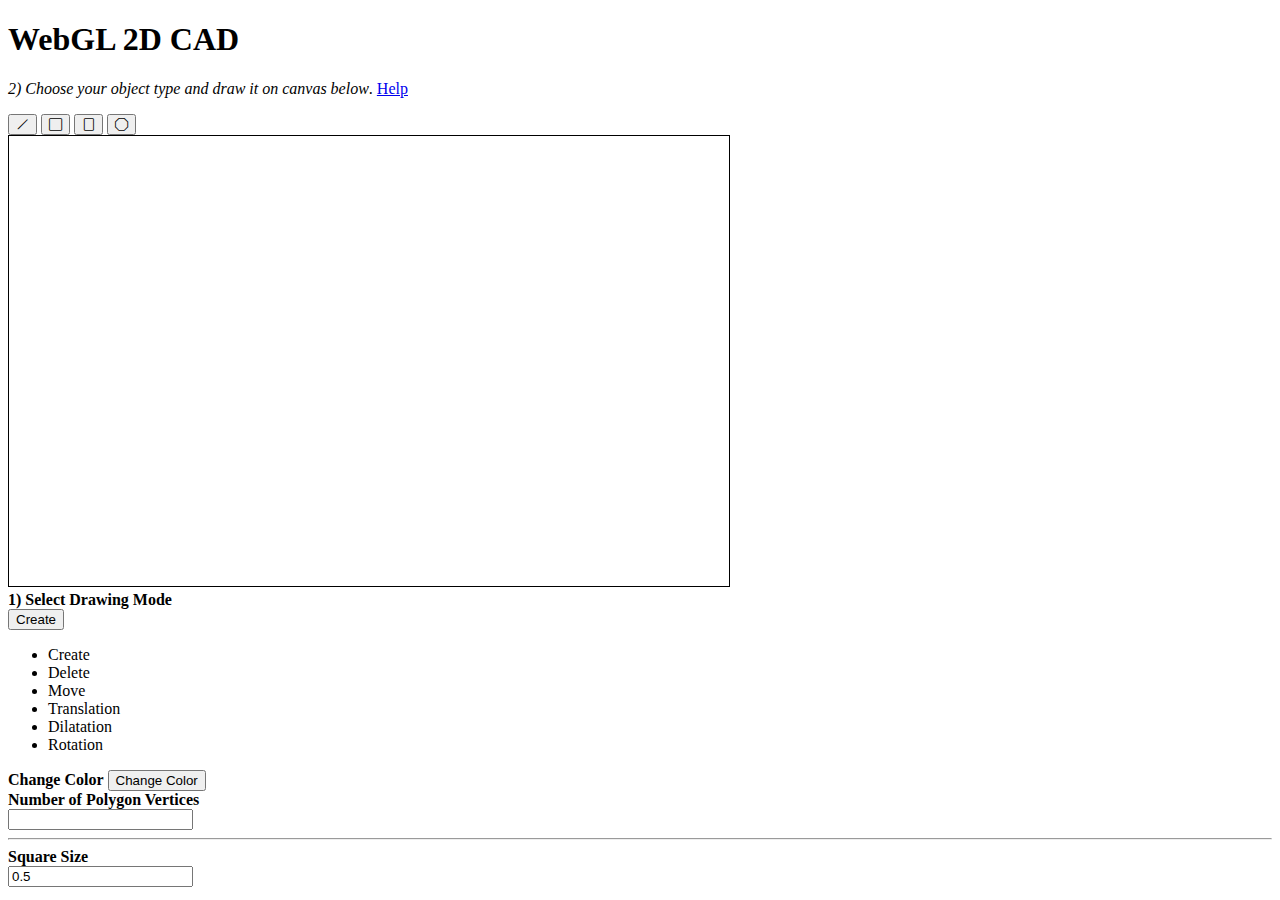
==== index.html @ 388ab257 "Changed default mode (text)" ====
<!DOCTYPE html>
<html>
  <head>
    <title>WebGL 2D CAD</title>
    <meta charset="utf-8" />
    <meta name="viewport" content="width=device-width, initial-scale=1" />
    <link
      href="https://cdn.jsdelivr.net/npm/bootstrap@5.0.2/dist/css/bootstrap.min.css"
      rel="stylesheet"
      integrity="sha384-EVSTQN3/azprG1Anm3QDgpJLIm9Nao0Yz1ztcQTwFspd3yD65VohhpuuCOmLASjC"
      crossorigin="anonymous"
    />
    <script
      src="https://cdn.jsdelivr.net/npm/bootstrap@5.0.2/dist/js/bootstrap.bundle.min.js"
      integrity="sha384-MrcW6ZMFYlzcLA8Nl+NtUVF0sA7MsXsP1UyJoMp4YLEuNSfAP+JcXn/tWtIaxVXM"
      crossorigin="anonymous"
    ></script>
    <link
      rel="stylesheet"
      href="https://cdn.jsdelivr.net/npm/bootstrap-icons@1.10.3/font/bootstrap-icons.css"
    />
    <link rel="stylesheet" href="style.css" />
  </head>
  <body>
    <div class="container m-2">
      <h1>WebGL 2D CAD</h1>
      <p>
        <i>2) Choose your object type and draw it on canvas below</i>.
        <a href="help.pdf"> Help </a>
      </p>
      <div class="d-flex flex-row gap-5">
        <div class="d-grid gap-3">
          <!-- Select drawing tools -->
          <div>
            <button
              type="button"
              class="btn btn-outline-secondary"
              onclick="setLine()"
            >
              <i class="bi bi-slash-lg"></i>
            </button>
            <button
              type="button"
              class="btn btn-outline-secondary"
              data-bs-toggle="collapse"
              href="#multiCollapseSquare"
              role="button"
              aria-expanded="false"
              aria-controls="multiCollapseSquare"
              onclick="setSquare()"
            >
              <i class="bi bi-square"></i>
            </button>
            <button
              type="button"
              class="btn btn-outline-secondary"
              onclick="setRectangle()"
            >
              <i class="bi bi-file"></i>
            </button>
            <button
              type="button"
              class="btn btn-outline-secondary"
              onclick="setPolygon()"
            >
              <i class="bi bi-octagon"></i>
            </button>
          </div>

          <!-- Drawing canvas -->
          <canvas id="canvas" width="720" height="450">
            Your browser does not support HTML5
          </canvas>
        </div>
        <div class="d-flex flex-column gap-2">
          <!-- Select Drawing Modes -->

          <div class="d-flex flex-column">
            <b>1) Select Drawing Mode</b>
            <div class="dropdown">
              <button
                class="btn btn-secondary dropdown-toggle"
                type="button"
                id="drawingMode"
                data-bs-toggle="dropdown"
                aria-expanded="false"
              >
                Create
              </button>
              <ul class="dropdown-menu" aria-labelledby="drawingMode">
                <li>
                  <a
                    class="dropdown-item"
                    onclick="setMode('create');updateSelector(this)"
                    >Create</a
                  >
                </li>
                <li>
                  <a
                    class="dropdown-item"
                    onclick="setDelete();updateSelector(this)"
                    >Delete</a
                  >
                </li>
                <li>
                  <a
                    class="dropdown-item"
                    onclick="setMode('move');updateSelector(this)"
                    >Move</a
                  >
                </li>
                <li>
                  <a
                    class="dropdown-item"
                    onclick="setMode('translation');updateSelector(this)"
                    >Translation</a
                  >
                </li>
                <li>
                  <a
                    class="dropdown-item"
                    onclick="setMode('dilatation');updateSelector(this)"
                    >Dilatation</a
                  >
                </li>
                <li>
                  <a
                    class="dropdown-item"
                    onclick="setMode('rotation');updateSelector(this)"
                    >Rotation</a
                  >
                </li>
              </ul>
            </div>
          </div>

          <!-- Properties -->
          <!-- Mandatory -->
          <div class="d-flex flex-column">
            <b>Change Color</b>
            <button
              type="button"
              class="btn btn-secondary"
              onclick="setColor()"
            >
              Change Color
            </button>
          </div>
          <div class="d-flex flex-column">
            <b
              ><label for="vertices" class="form-label"
                >Number of Polygon Vertices</label
              ></b
            >
            <div class="input-group mb-3">
              <input
                type="number"
                class="form-control"
                id="vertices"
                name="vertices"
                aria-describedby="basic-addon3"
              />
            </div>
          </div>

          <hr />
          <!-- Tool Specific -->
          <div class="collapse multi-collapse" id="multiCollapseSquare">
            <div class="d-flex flex-column">
                <b
                  ><label for="squareSize" class="form-label"
                    >Square Size</label
                  ></b
                >
                <div class="input-group mb-3">
                  <input
                    type="number"
                    class="form-control"
                    id="squareSize"
                    name="squareSize"
                    value="0.5"
                    aria-describedby="basic-addon3"
                  />
                </div>
          </div>
        </div>
      </div>
    </div>
    <script>
      let updateSelector = (item) => {
        document.getElementById('drawingMode').innerHTML = item.innerHTML;
      };
    </script>
    <script src="script.js"></script>
    <script src="line.js"></script>
    <script src="square.js"></script>
    <script src="polygon.js"></script>
  </body>
</html>
---- style.css ----
#canvas {
    border: 1px solid black;
}

.center {
    text-align: center;
}
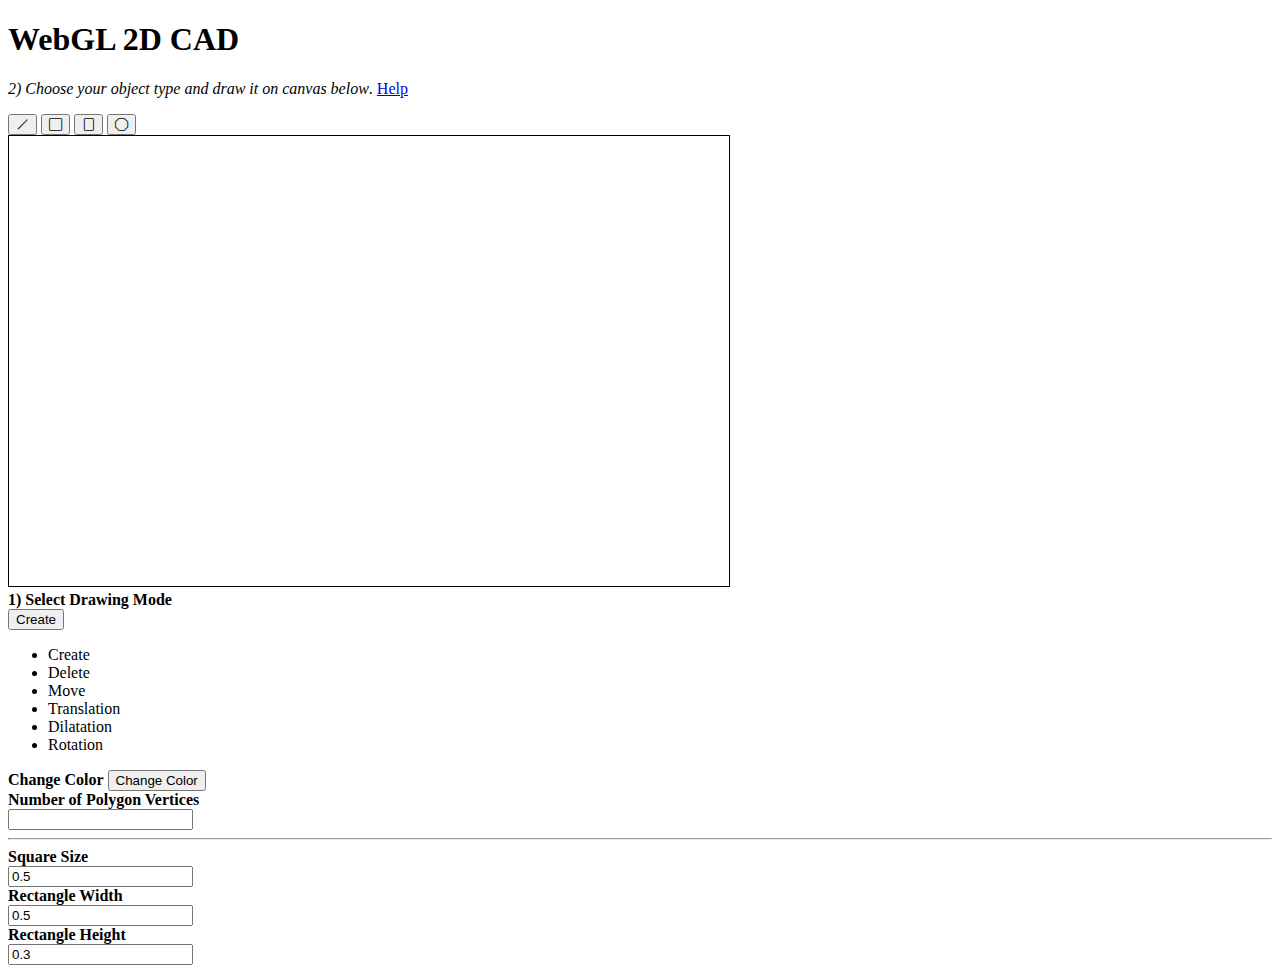
==== commit 88aa7da5: "Added draw rectangle and custom size input" ====
--- a/index.html
+++ b/index.html
@@ -43,7 +43,7 @@
               type="button"
               class="btn btn-outline-secondary"
               data-bs-toggle="collapse"
-              href="#multiCollapseSquare"
+              data-bs-target="#multiCollapseSquare"
               role="button"
               aria-expanded="false"
               aria-controls="multiCollapseSquare"
@@ -54,6 +54,11 @@
             <button
               type="button"
               class="btn btn-outline-secondary"
+              data-bs-toggle="collapse"
+              data-bs-target="#multiCollapseRectangle"
+              role="button"
+              aria-expanded="false"
+              aria-controls="multiCollapseRectangle"
               onclick="setRectangle()"
             >
               <i class="bi bi-file"></i>
@@ -183,6 +188,41 @@
                   />
                 </div>
           </div>
+        
+        </div>
+        
+      <div class="collapse multi-collapse" id="multiCollapseRectangle">
+          <div class="d-flex flex-column">
+              <b
+                ><label for="rectWidth" class="form-label"
+                  >Rectangle Width</label
+                ></b
+              >
+              <div class="input-group mb-3">
+                <input
+                  type="number"
+                  class="form-control"
+                  id="rectWidth"
+                  name="rectWidth"
+                  value="0.5"
+                  aria-describedby="basic-addon3"
+                />
+              </div>
+              <b
+                ><label for="rectHeight" class="form-label"
+                  >Rectangle Height</label
+                ></b
+              >
+              <div class="input-group mb-3">
+                <input
+                  type="number"
+                  class="form-control"
+                  id="rectHeight"
+                  name="rectHeight"
+                  value="0.3"
+                  aria-describedby="basic-addon3"
+                />
+              </div>
         </div>
       </div>
     </div>
@@ -194,6 +234,7 @@
     <script src="script.js"></script>
     <script src="line.js"></script>
     <script src="square.js"></script>
+    <script src="rectangle.js"></script>
     <script src="polygon.js"></script>
   </body>
 </html>
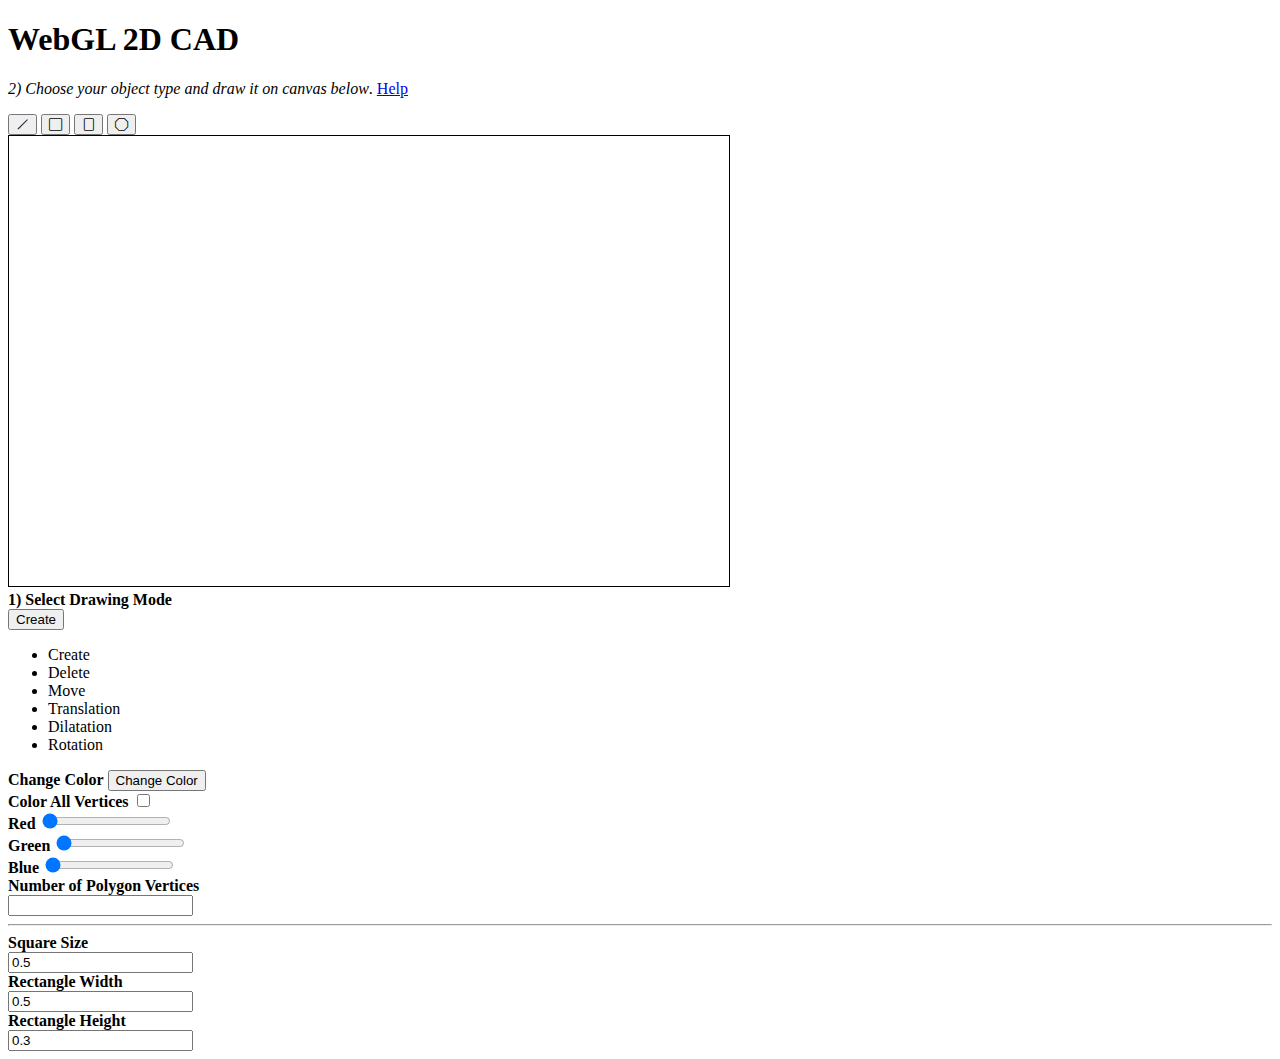
==== commit 9e348a5a: "feat: change color" ====
--- a/index.html
+++ b/index.html
@@ -150,6 +150,18 @@
             >
               Change Color
             </button>
+          </div>
+          <b>Color All Vertices</b>
+          <label class="switch">
+            <input type="checkbox" id="color-all">
+          </label>
+          <div class="slidecontainer">
+            <b>Red  </b>
+            <input type="range" min="0" max="255" value="0" class="slider" id="red"> <br>
+            <b>Green</b>
+            <input type="range" min="0" max="255" value="0" class="slider" id="green"> <br>
+            <b>Blue </b>
+            <input type="range" min="0" max="255" value="0" class="slider" id="blue">
           </div>
           <div class="d-flex flex-column">
             <b
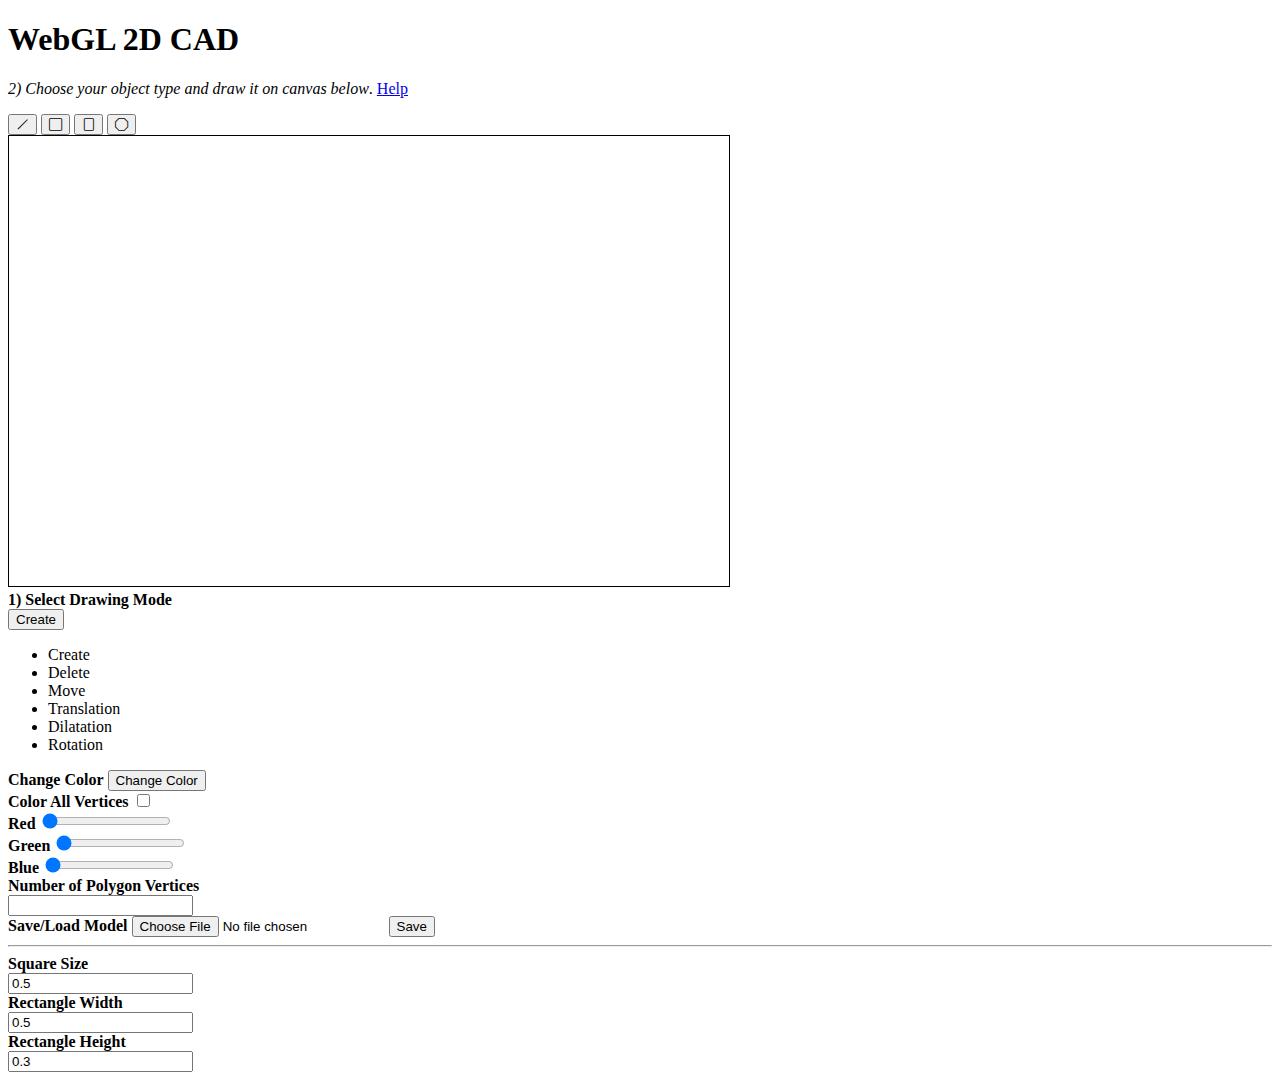
==== commit fc0a2ce1: "feat: save and load model" ====
--- a/index.html
+++ b/index.html
@@ -21,7 +21,7 @@
     />
     <link rel="stylesheet" href="style.css" />
   </head>
-  <body>
+  <body onload="loadFile()">
     <div class="container m-2">
       <h1>WebGL 2D CAD</h1>
       <p>
@@ -178,6 +178,25 @@
                 aria-describedby="basic-addon3"
               />
             </div>
+          </div>
+          <div class="file-container">
+            <b>Save/Load Model</b>
+            <input type="file" id="input-file" name="filename">
+            <!-- <input type="submit" onclick="loadFile()"> -->
+            <!-- <button
+              type="button"
+              class="btn btn-secondary"
+              onclick="loadFile()"
+            >
+              Submit
+            </button> -->
+            <button
+              type="button"
+              class="btn btn-secondary"
+              onclick="saveFile()"
+            >
+              Save
+            </button>
           </div>
 
           <hr />
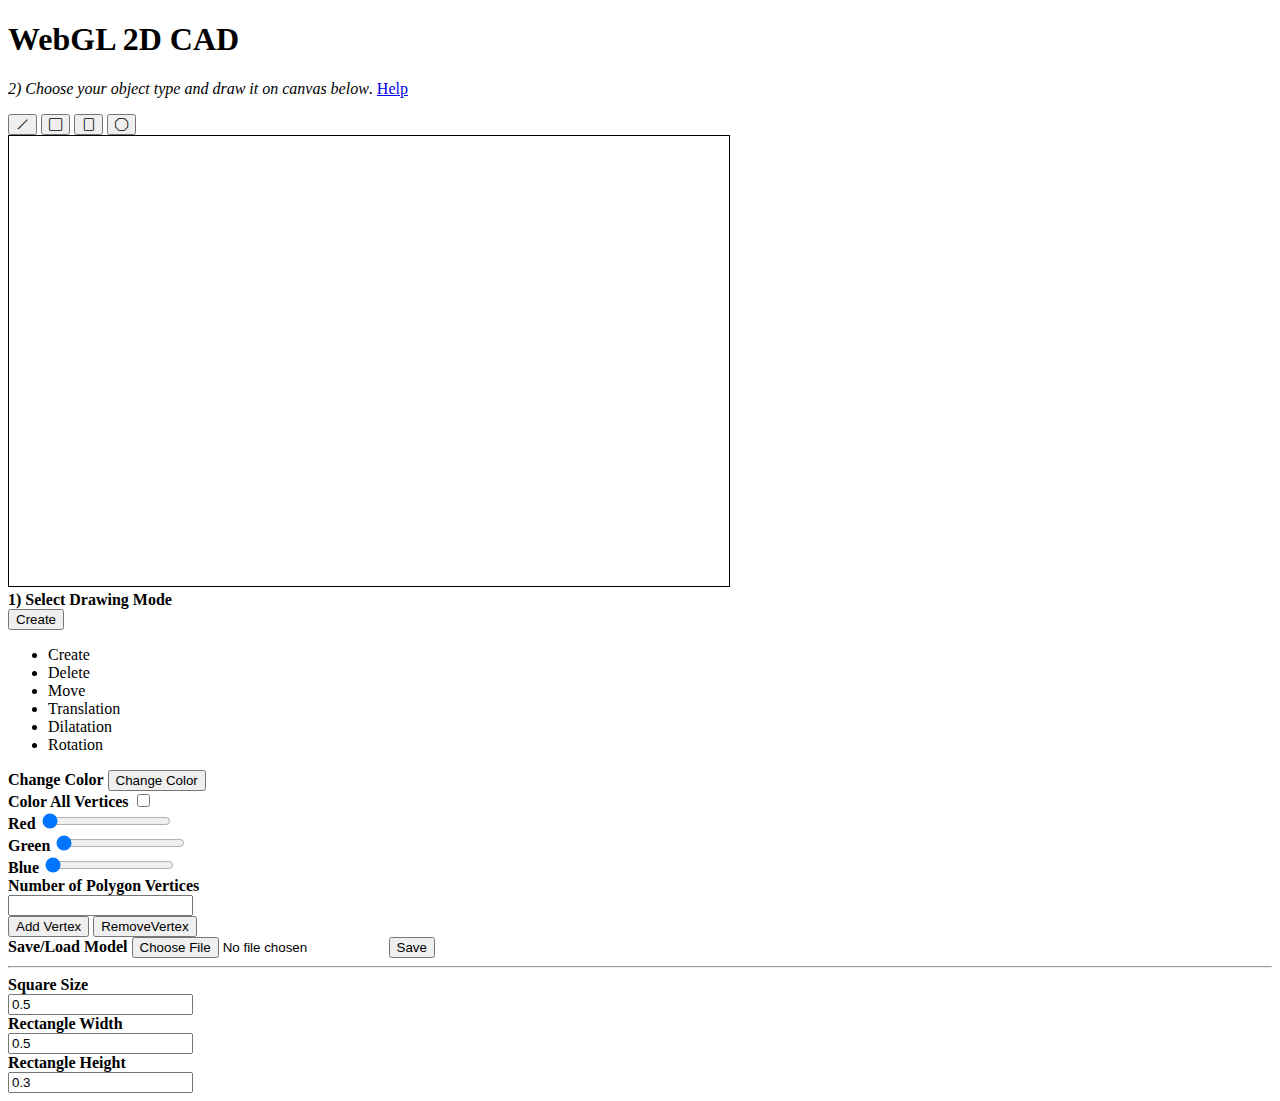
==== commit 99bcf797: "feat: add and remove polygon vertex" ====
--- a/index.html
+++ b/index.html
@@ -178,18 +178,24 @@
                 aria-describedby="basic-addon3"
               />
             </div>
+            <button
+              type="button"
+              class="btn btn-secondary"
+              onclick="setMode('addVertex')"
+            >
+              Add Vertex
+            </button>
+            <button
+              type="button"
+              class="btn btn-secondary"
+              onclick="setMode('removeVertex')"
+            >
+              RemoveVertex
+            </button>
           </div>
           <div class="file-container">
             <b>Save/Load Model</b>
             <input type="file" id="input-file" name="filename">
-            <!-- <input type="submit" onclick="loadFile()"> -->
-            <!-- <button
-              type="button"
-              class="btn btn-secondary"
-              onclick="loadFile()"
-            >
-              Submit
-            </button> -->
             <button
               type="button"
               class="btn btn-secondary"
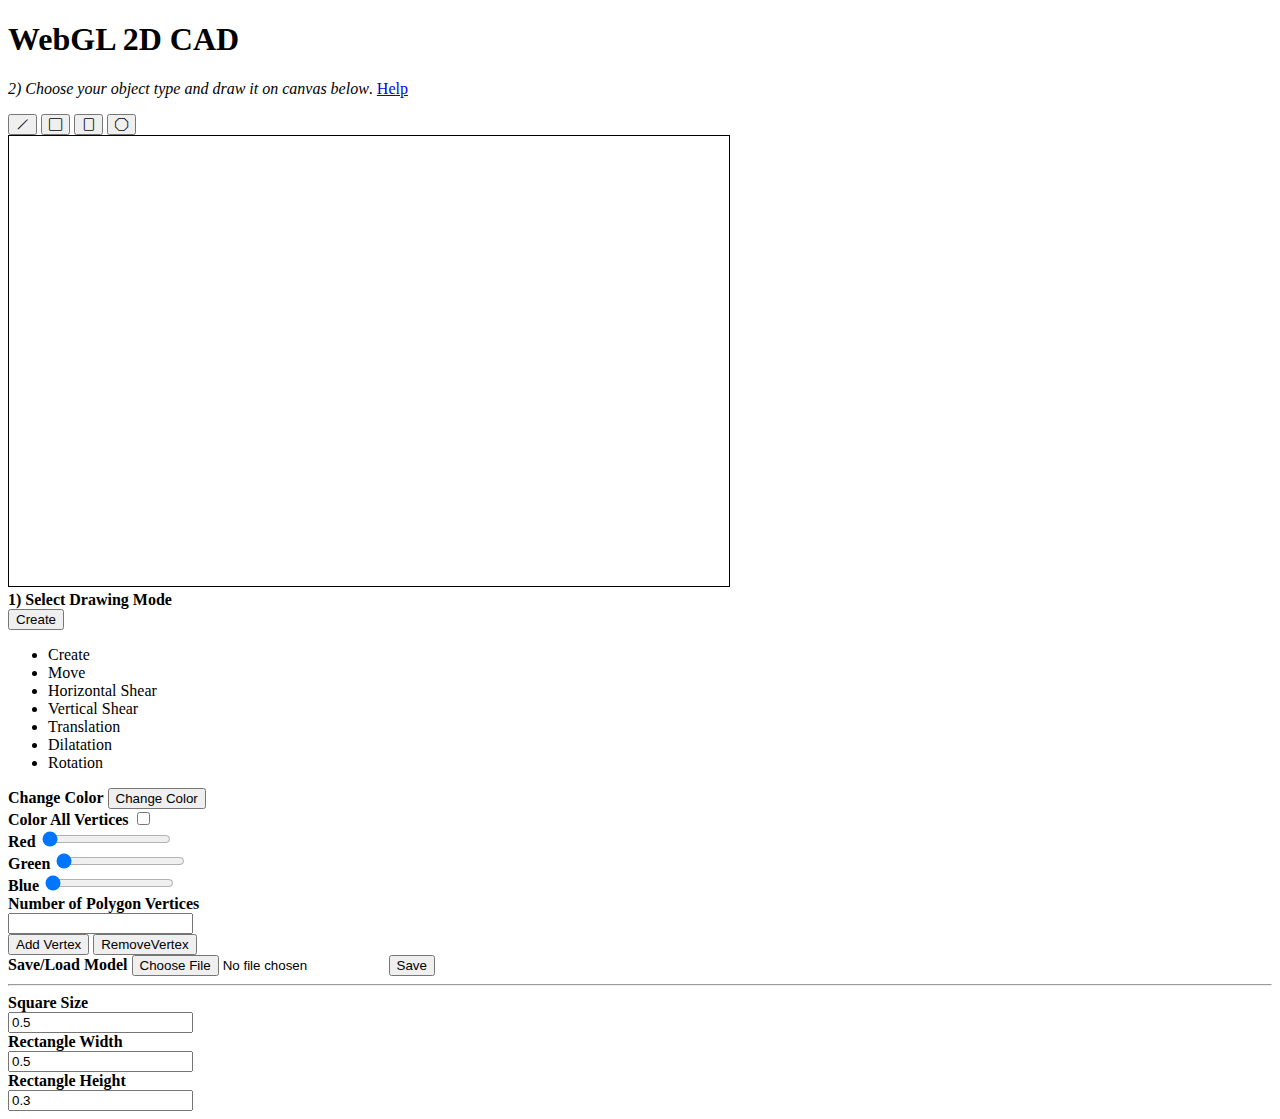
==== commit 00e86602: "added rotate, shear, dilatation for square" ====
--- a/index.html
+++ b/index.html
@@ -103,15 +103,22 @@
                 <li>
                   <a
                     class="dropdown-item"
-                    onclick="setDelete();updateSelector(this)"
-                    >Delete</a
-                  >
-                </li>
-                <li>
-                  <a
-                    class="dropdown-item"
                     onclick="setMode('move');updateSelector(this)"
                     >Move</a
+                  >
+                </li>
+                <li>
+                  <a
+                    class="dropdown-item"
+                    onclick="setMode('shear');setHorizontalShearDir(true);updateSelector(this)"
+                    >Horizontal Shear</a
+                  >
+                </li>
+                <li>
+                  <a
+                    class="dropdown-item"
+                    onclick="setMode('shear');setHorizontalShearDir(false);updateSelector(this)"
+                    >Vertical Shear</a
                   >
                 </li>
                 <li>
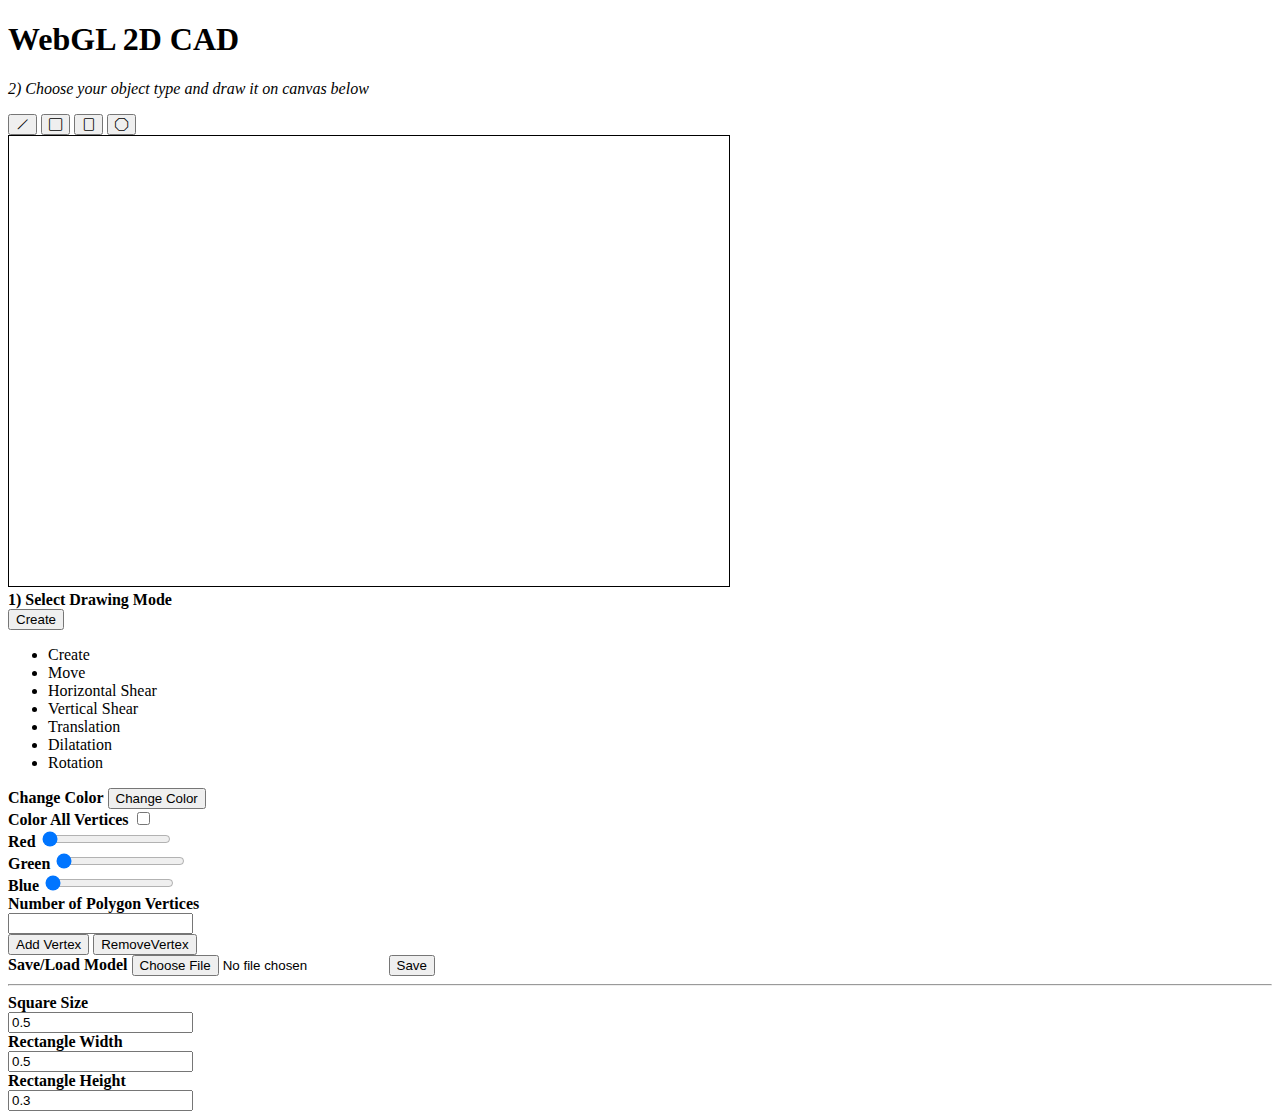
==== commit ee4b67d2: "updated square and rect" ====
--- a/index.html
+++ b/index.html
@@ -25,8 +25,7 @@
     <div class="container m-2">
       <h1>WebGL 2D CAD</h1>
       <p>
-        <i>2) Choose your object type and draw it on canvas below</i>.
-        <a href="help.pdf"> Help </a>
+        <i>2) Choose your object type and draw it on canvas below</i>
       </p>
       <div class="d-flex flex-row gap-5">
         <div class="d-grid gap-3">
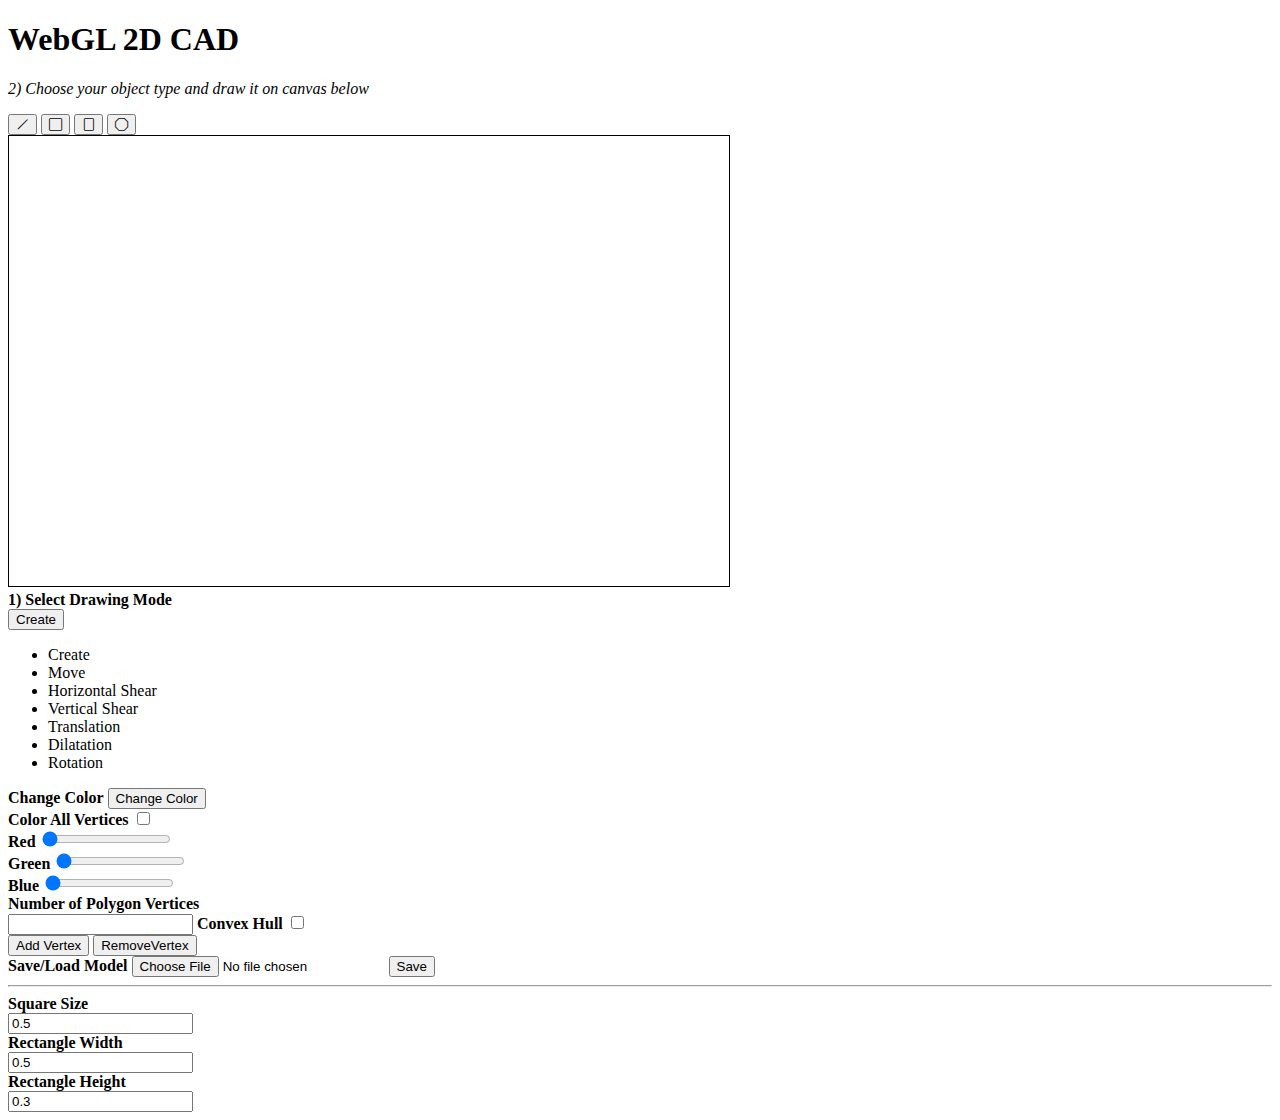
==== commit f9cfb276: "feat: convex hull" ====
--- a/index.html
+++ b/index.html
@@ -183,6 +183,10 @@
                 name="vertices"
                 aria-describedby="basic-addon3"
               />
+              <b>Convex Hull</b>
+              <label class="switch">
+                <input type="checkbox" id="convex-hull">
+              </label>
             </div>
             <button
               type="button"
